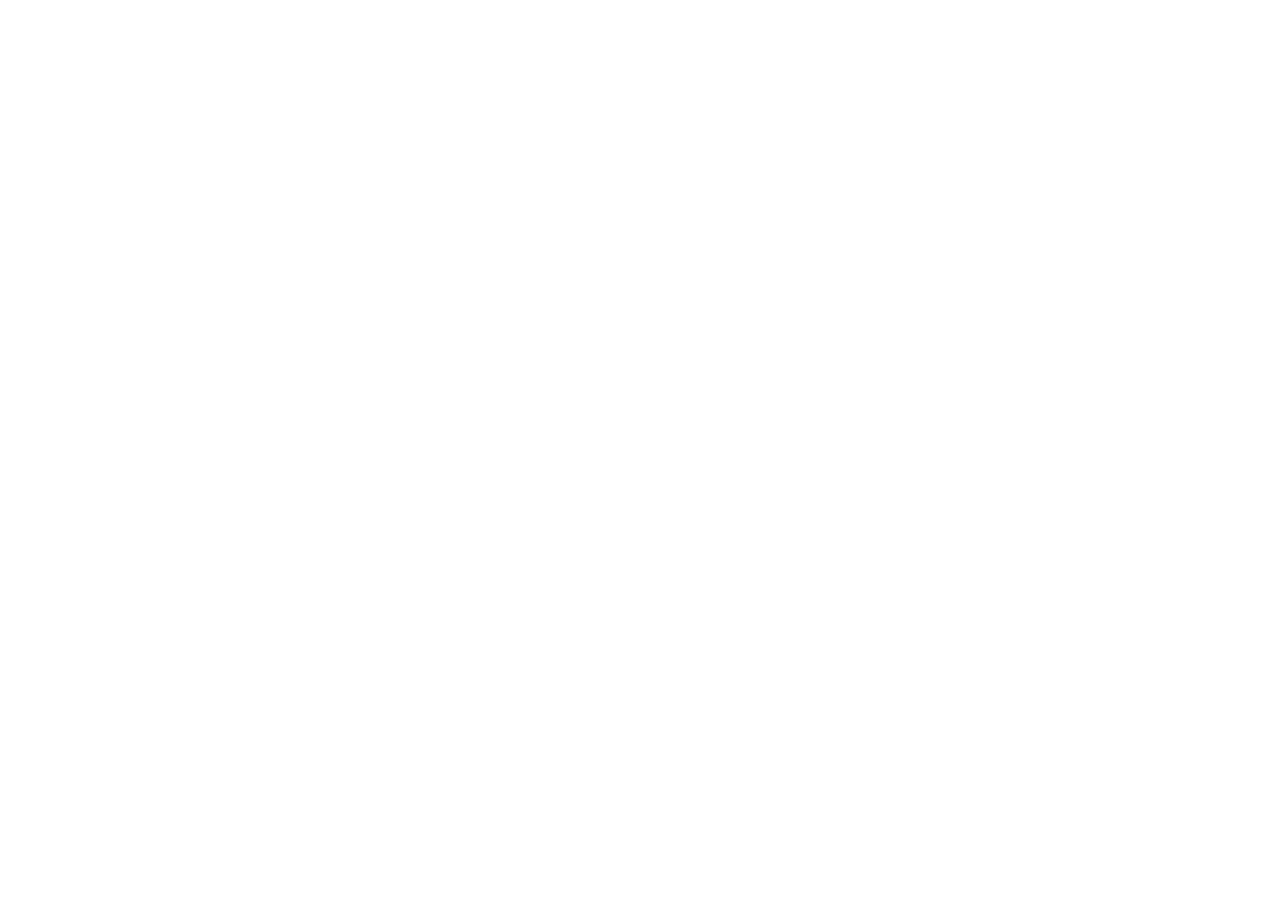
==== javascript/index.html @ 171ea3ef "js learning" ====
<!DOCTYPE html>
<html lang="en">
<head>
    <meta charset="UTF-8">
    <meta name="viewport" content="width=device-width, initial-scale=1.0">
    <title>Document</title>
    <script src="script.js"></script>
</head>
<body>
    
</body>
</html>
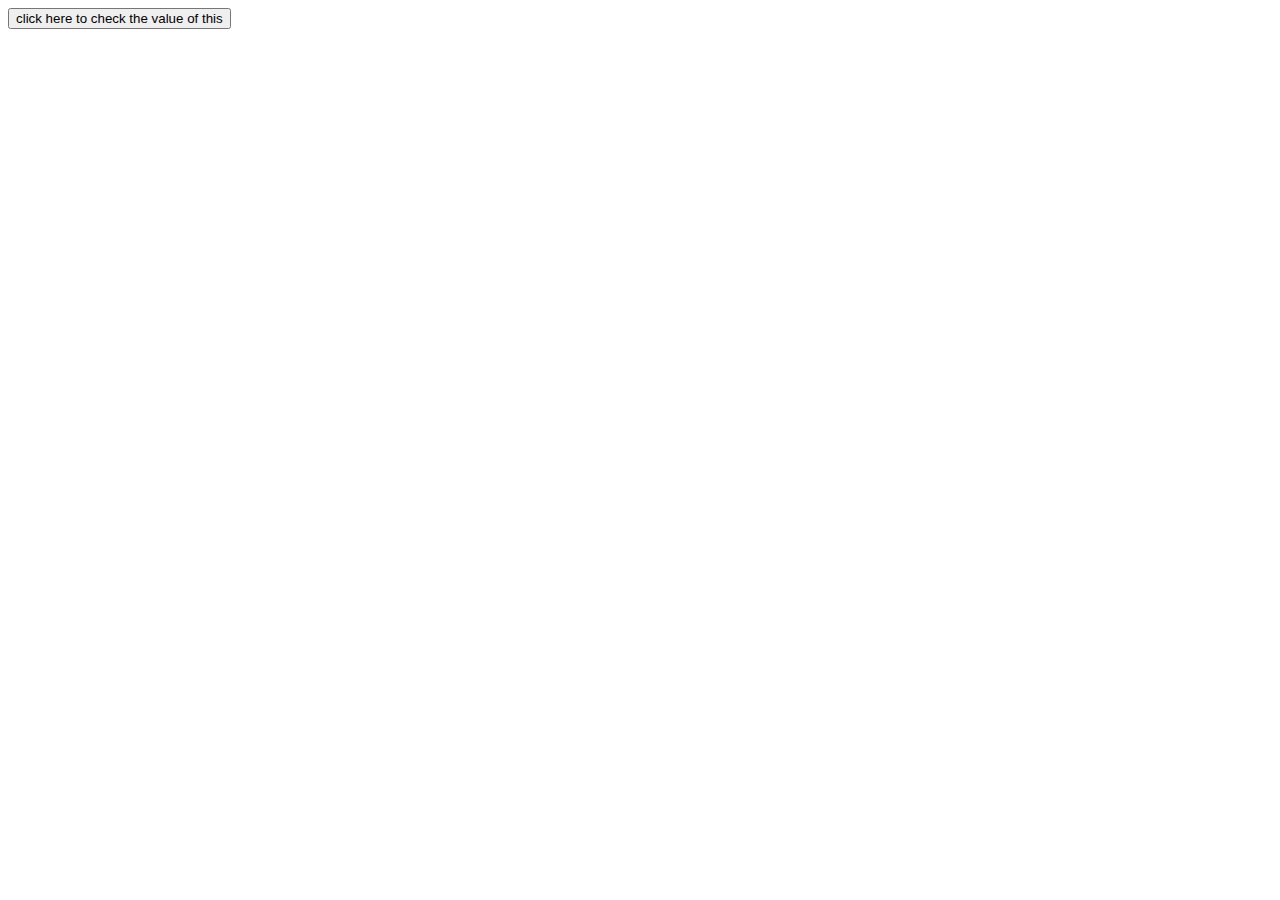
==== commit 1bf8263d: "js learning day3" ====
--- a/javascript/index.html
+++ b/javascript/index.html
@@ -4,9 +4,9 @@
     <meta charset="UTF-8">
     <meta name="viewport" content="width=device-width, initial-scale=1.0">
     <title>Document</title>
-    <script src="script.js"></script>
 </head>
 <body>
-    
+    <button>click here to check the value of this</button>
+    <script src="script.js"></script>
 </body>
 </html>